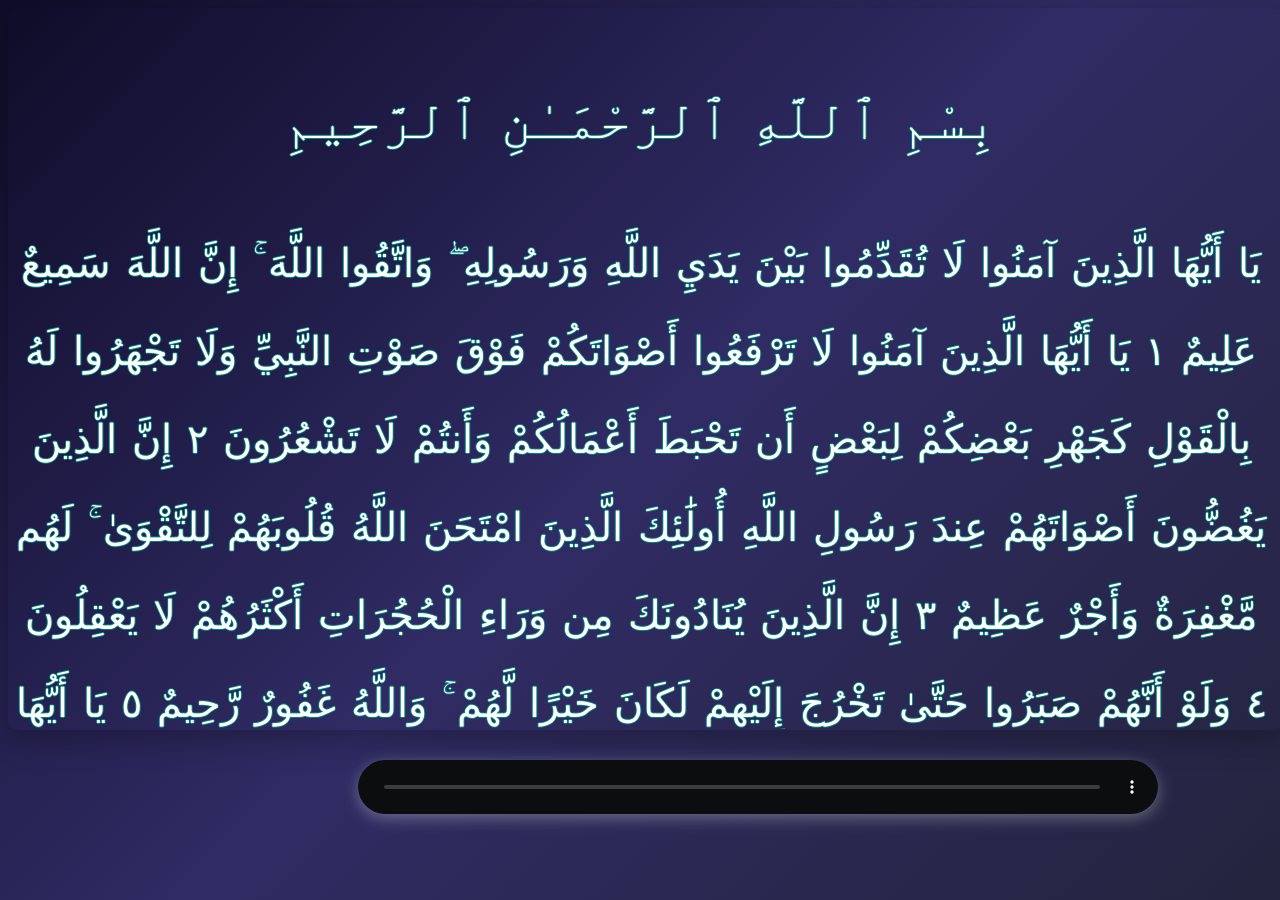
==== الحجرات.html @ 78bdf2f3 "Add files via upload" ====
<!DOCTYPE html>
<html lang="en">
<head>
    <link rel="icon" type="image/x-icon" href="C:\Users\Mr-asser\Downloads\Q-removebg-preview.png" title="Quran web">
    <meta charset="UTF-8">
    <meta name="viewport" content="width=device-width, initial-scale=1.0">
    <title>الحجرات</title>
    <link rel="stylesheet" href="my q web.css">
</head>
<body>
    <script src="my q web.js"></script>
    <div>
        <h1> بِسْمِ ٱللَّهِ ٱلرَّحْمَـٰنِ ٱلرَّحِيمِ</h1>
        <p>
            يَا أَيُّهَا الَّذِينَ آمَنُوا لَا تُقَدِّمُوا بَيْنَ يَدَيِ اللَّهِ وَرَسُولِهِ ۖ وَاتَّقُوا اللَّهَ ۚ إِنَّ اللَّهَ سَمِيعٌ عَلِيمٌ ١ يَا أَيُّهَا الَّذِينَ آمَنُوا لَا تَرْفَعُوا أَصْوَاتَكُمْ فَوْقَ صَوْتِ النَّبِيِّ وَلَا تَجْهَرُوا لَهُ بِالْقَوْلِ كَجَهْرِ بَعْضِكُمْ لِبَعْضٍ أَن تَحْبَطَ أَعْمَالُكُمْ وَأَنتُمْ لَا تَشْعُرُونَ ٢ إِنَّ الَّذِينَ يَغُضُّونَ أَصْوَاتَهُمْ عِندَ رَسُولِ اللَّهِ أُولَٰئِكَ الَّذِينَ امْتَحَنَ اللَّهُ قُلُوبَهُمْ لِلتَّقْوَىٰ ۚ لَهُم مَّغْفِرَةٌ وَأَجْرٌ عَظِيمٌ ٣ إِنَّ الَّذِينَ يُنَادُونَكَ مِن وَرَاءِ الْحُجُرَاتِ أَكْثَرُهُمْ لَا يَعْقِلُونَ ٤ وَلَوْ أَنَّهُمْ صَبَرُوا حَتَّىٰ تَخْرُجَ إِلَيْهِمْ لَكَانَ خَيْرًا لَّهُمْ ۚ وَاللَّهُ غَفُورٌ رَّحِيمٌ ٥ يَا أَيُّهَا الَّذِينَ آمَنُوا إِن جَاءَكُمْ فَاسِقٌ بِنَبَإٍ فَتَبَيَّنُوا أَن تُصِيبُوا قَوْمًا بِجَهَالَةٍ فَتُصْبِحُوا عَلَىٰ مَا فَعَلْتُمْ نَادِمِينَ ٦ وَاعْلَمُوا أَنَّ فِيكُمْ رَسُولَ اللَّهِ ۚ لَوْ يُطِيعُكُمْ فِي كَثِيرٍ مِّنَ الْأَمْرِ لَعَنِتُّمْ وَلَٰكِنَّ اللَّهَ حَبَّبَ إِلَيْكُمُ الْإِيمَانَ وَزَيَّنَهُ فِي قُلُوبِكُمْ وَكَرَّهَ إِلَيْكُمُ الْكُفْرَ وَالْفُسُوقَ وَالْعِصْيَانَ ۚ أُولَٰئِكَ هُمُ الرَّاشِدُونَ ٧ فَضْلًا مِّنَ اللَّهِ وَنِعْمَةً ۚ وَاللَّهُ عَلِيمٌ حَكِيمٌ ٨ وَإِن طَائِفَتَانِ مِنَ الْمُؤْمِنِينَ اقْتَتَلُوا فَأَصْلِحُوا بَيْنَهُمَا ۖ فَإِن بَغَتْ إِحْدَاهُمَا عَلَى الْأُخْرَىٰ فَقَاتِلُوا الَّتِي تَبْغِي حَتَّىٰ تَفِيءَ إِلَىٰ أَمْرِ اللَّهِ ۚ فَإِن فَاءَتْ فَأَصْلِحُوا بَيْنَهُمَا بِالْعَدْلِ وَأَقْسِطُوا ۖ إِنَّ اللَّهَ يُحِبُّ الْمُقْسِطِينَ ٩ إِنَّمَا الْمُؤْمِنُونَ إِخْوَةٌ فَأَصْلِحُوا بَيْنَ أَخَوَيْكُمْ ۚ وَاتَّقُوا اللَّهَ لَعَلَّكُمْ تُرْحَمُونَ ١٠ يَا أَيُّهَا الَّذِينَ آمَنُوا لَا يَسْخَرْ قَوْمٌ مِّن قَوْمٍ عَسَىٰ أَن يَكُونُوا خَيْرًا مِّنْهُمْ وَلَا نِسَاءٌ مِّن نِّسَاءٍ عَسَىٰ أَن يَكُنَّ خَيْرًا مِّنْهُنَّ ۖ وَلَا تَلْمِزُوا أَنفُسَكُمْ وَلَا تَنَابَزُوا بِالْأَلْقَابِ ۖ بِئْسَ الِاسْمُ الْفُسُوقُ بَعْدَ الْإِيمَانِ ۚ وَمَن لَّمْ يَتُبْ فَأُولَٰئِكَ هُمُ الظَّالِمُونَ ١١ يَا أَيُّهَا الَّذِينَ آمَنُوا اجْتَنِبُوا كَثِيرًا مِّنَ الظَّنِّ إِنَّ بَعْضَ الظَّنِّ إِثْمٌ ۖ وَلَا تَجَسَّسُوا وَلَا يَغْتَب بَّعْضُكُم بَعْضًا ۚ أَيُحِبُّ أَحَدُكُمْ أَن يَأْكُلَ لَحْمَ أَخِيهِ مَيْتًا فَكَرِهْتُمُوهُ ۚ وَاتَّقُوا اللَّهَ ۚ إِنَّ اللَّهَ تَوَّابٌ رَّحِيمٌ ١٢ يَا أَيُّهَا النَّاسُ إِنَّا خَلَقْنَاكُم مِّن ذَكَرٍ وَأُنثَىٰ وَجَعَلْنَاكُمْ شُعُوبًا وَقَبَائِلَ لِتَعَارَفُوا ۚ إِنَّ أَكْرَمَكُمْ عِندَ اللَّهِ أَتْقَاكُمْ ۚ إِنَّ اللَّهَ عَلِيمٌ خَبِيرٌ ١٣ ۞ قَالَتِ الْأَعْرَابُ آمَنَّا ۖ قُل لَّمْ تُؤْمِنُوا وَلَٰكِن قُولُوا أَسْلَمْنَا وَلَمَّا يَدْخُلِ الْإِيمَانُ فِي قُلُوبِكُمْ ۖ وَإِن تُطِيعُوا اللَّهَ وَرَسُولَهُ لَا يَلِتْكُم مِّنْ أَعْمَالِكُمْ شَيْئًا ۚ إِنَّ اللَّهَ غَفُورٌ رَّحِيمٌ ١٤ إِنَّمَا الْمُؤْمِنُونَ الَّذِينَ آمَنُوا بِاللَّهِ وَرَسُولِهِ ثُمَّ لَمْ يَرْتَابُوا وَجَاهَدُوا بِأَمْوَالِهِمْ وَأَنفُسِهِمْ فِي سَبِيلِ اللَّهِ ۚ أُولَٰئِكَ هُمُ الصَّادِقُونَ ١٥ قُلْ أَتُعَلِّمُونَ اللَّهَ بِدِينِكُمْ وَاللَّهُ يَعْلَمُ مَا فِي السَّمَاوَاتِ وَمَا فِي الْأَرْضِ ۚ وَاللَّهُ بِكُلِّ شَيْءٍ عَلِيمٌ ١٦ يَمُنُّونَ عَلَيْكَ أَنْ أَسْلَمُوا ۖ قُل لَّا تَمُنُّوا عَلَيَّ إِسْلَامَكُم ۖ بَلِ اللَّهُ يَمُنُّ عَلَيْكُمْ أَنْ هَدَاكُمْ لِلْإِيمَانِ إِن كُنتُمْ صَادِقِينَ ١٧ إِنَّ اللَّهَ يَعْلَمُ غَيْبَ السَّمَاوَاتِ وَالْأَرْضِ ۚ وَاللَّهُ بَصِيرٌ بِمَا تَعْمَلُونَ ١٨ 
        </p> 
    </div>   
    <audio controls id="audio">
        <source src="049.mp3" type="audio/mpeg">
    </audio>

</body>
</html>
---- my q web.css ----
body{
    color: white;
    font-size: 40px;
    line-height: 2.2;
    word-spacing: 5px;
    overflow: hidden;
    background-image: linear-gradient(135deg, #0f0c29 0%, #302b63 50%, #24243e 100%);
    background-attachment: fixed;
    text-align: center;
}

h1{
    font-weight: normal;
    font-size: 55px;
    margin-top: 50px;
}
div{
    background-color:  rgba(255, 255, 255, 0);
    border-radius: 10px;
    overflow-y: scroll;
    width: 100%;
    height: 80vh;
    font-family: 'Uthmani', serif;
    padding-right: 10px;
    scrollbar-width: none;
    scroll-behavior: smooth;
    box-shadow: 0 10px 30px rgba(0, 0, 0, 0.25);
    border: 1px solid rgba(255, 255, 255, 0);
    text-shadow: 
    0 -1px teal,
    0 1px teal,
    -1px 0 teal,
    1px 0 teal;
}
audio {
    margin-left: 350px;
    max-width: 800px;
    display: block;
    border-radius: 30px;
    margin-top: 30px;
    background-color:none;
    width: 100%;
    box-shadow: 0px 4px 15px rgba(0, 0, 0, 0.3);
    filter: invert(1) hue-rotate(180deg);
}
a{
    color: white;
    text-decoration: none;
}
@font-face {
  font-family: 'Uthmani';
  src:url("../../../../Downloads/kfgqpc-uthmanic-script-hafs-regular/KFGQPC Uthmanic Script HAFS Regular/KFGQPC Uthmanic Script HAFS Regular.otf")  format('truetype');
  font-display: swap;
}
div:hover {
    transition: background-color 0.3s ease;
    border-radius: 20px;
}

p span:hover {
    background-color: #ffd700;
    color: #310062; 
    text-shadow: none;
}
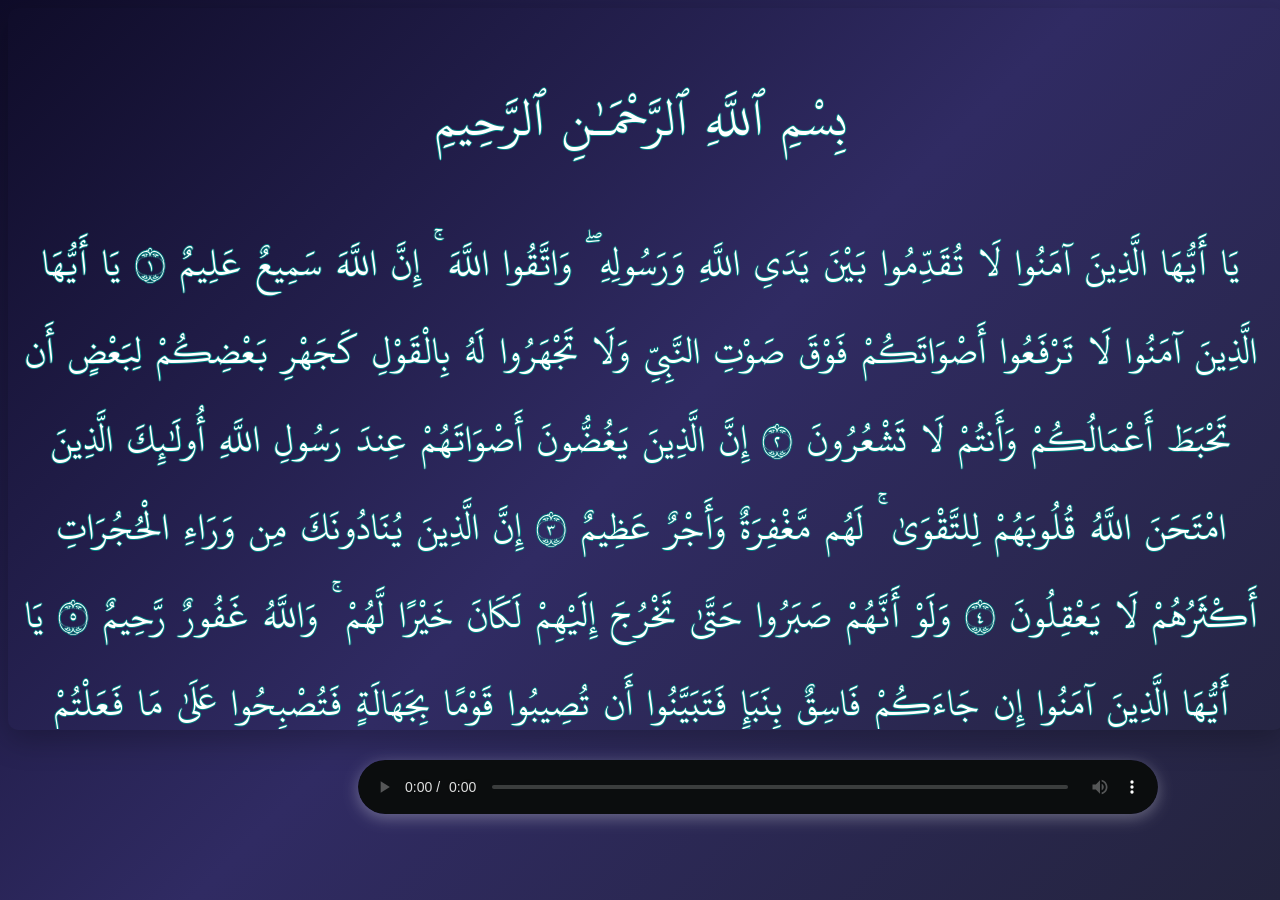
==== commit 0404cae7: "Rename index.html to الحجرات.html" ====
--- a/الحجرات.html
+++ b/الحجرات.html
@@ -1,7 +1,7 @@
 <!DOCTYPE html>
 <html lang="en">
 <head>
-    <link rel="icon" type="image/x-icon" href="C:\Users\Mr-asser\Downloads\Q-removebg-preview.png" title="Quran web">
+    <link rel="icon" type="image/png" href="Q-removebg-preview.png">
     <meta charset="UTF-8">
     <meta name="viewport" content="width=device-width, initial-scale=1.0">
     <title>الحجرات</title>
@@ -20,4 +20,4 @@
     </audio>
 
 </body>
-</html>+</html>
--- a/my q web.css
+++ b/my q web.css
@@ -49,7 +49,7 @@
 }
 @font-face {
   font-family: 'Uthmani';
-  src:url("../../../../Downloads/kfgqpc-uthmanic-script-hafs-regular/KFGQPC Uthmanic Script HAFS Regular/KFGQPC Uthmanic Script HAFS Regular.otf")  format('truetype');
+  src:url("KFGQPC Uthmanic Script HAFS Regular.otf")  format('opentype');
   font-display: swap;
 }
 div:hover {
